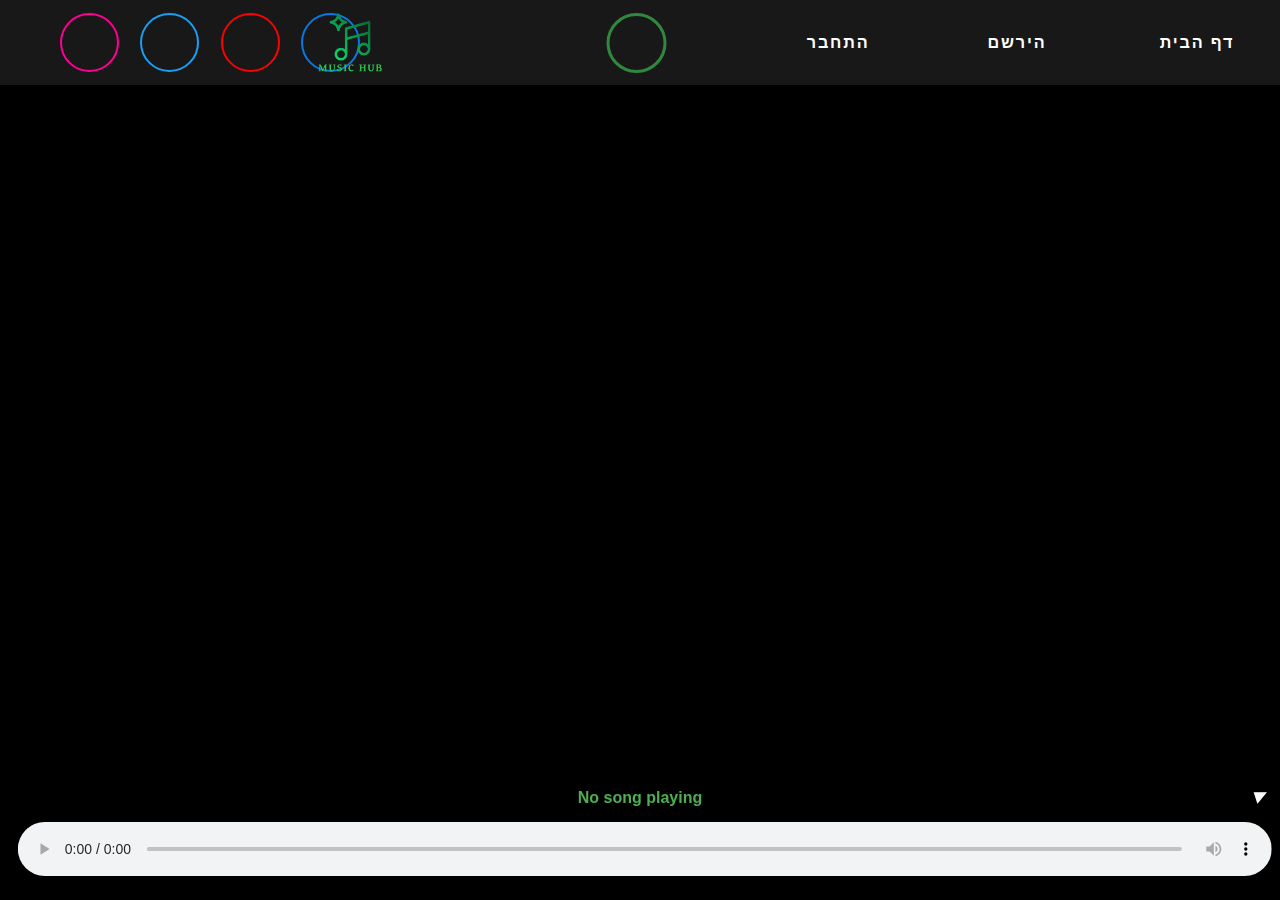
==== master.html @ 0d077c25 "Initial commit" ====
<!DOCTYPE html>
<html lang="en">
<head>
    <meta charset="UTF-8">
    <meta name="viewport" content="width=device-width, initial-scale=1.0">
    <title>Music Hub</title>
    <link rel="stylesheet" href="style.css">
    <script src="master.js" defer></script>
    <script src="player.js" defer></script>
    <script src="script.js" defer></script>


</head>
<body>
    <!-- Header קבוע -->
    <header class="header">
        <div style="display: flex; margin-right: 1%;">
            <a style="text-decoration: none;" href="master.html?page=login">

                <button class="btn shrink-container2">
                    <svg width="180" height="60" viewBox="0 0 180 60" class="border">
                        <rect x="1" y="1" width="178" height="58" class="bg-line" />
                        <rect x="1" y="1" width="178" height="58" class="hl-line" />
                    </svg>
                    <span style="margin-left: 30%;">התחבר</span>
                </button>

            </a>    
            <a style="text-decoration: none;" href="master.html?page=register">

                <button class="btn shrink-container">
                <svg width="180" height="60" viewBox="0 0 180 60" class="border">
                    <rect x="1" y="1" width="178" height="58" class="bg-line" />
                    <rect x="1" y="1" width="178" height="58" class="hl-line" />
                </svg>
                <span>הירשם</span>

            </button>
            </a>
            <a style="text-decoration: none;" href="master.html?page=nextpage">

                <button class="btn shrink-container">
                    <svg width="180" height="60" viewBox="0 0 180 60" class="border">
                        <rect x="1" y="1" width="178" height="58" class="bg-line" />
                        <rect x="1" y="1" width="178" height="58" class="hl-line" />
                    </svg>
                    <span>דף הבית</span>
                </button>

            </a>
        </div>

        <div class="shrink-containerS">
            <div class="box">
                <form name="search" onsubmit="return false;">
                    <input id="search-bar" type="text" class="input" name="txt" onmouseout="this.value = ''; this.blur();" placeholder="Search for songs, playlists, or artists..." oninput="filterResults()">
                </form>
                <i class="fas fa-search"></i>
            </div>
            <!-- אזור התוצאות -->
            <div id="search-results" class="results-container"></div>
        </div>
        
        

        <div class="logo-wrapper">
            <a href="master.html?page=nextpage">
                <img src="img/system/logo.png" alt="Music Hub Logo" class="logo">
            </a>
        </div>
        
        
        <ul>
            <a style="text-decoration: none;" target="_blank"><li class="instagram"><i class="fa-brands fa-instagram icon1 icon"></i></li></a>
            <a style="text-decoration: none;" target="_blank"><li class="twitter"><i class="fa-brands fa-twitter icon2 icon"></i></li></a>
            <a style="text-decoration: none;" href="https://music.youtube.com/playlist?list=RDATgFX"target="_blank"><li class="youtube"><i class="fa-brands fa-youtube icon3 icon"></i></li></a>
            <a style="text-decoration: none;" target="_blank"><li class="facebook"><i class="fa-brands fa-facebook icon4 icon"></i></li></a>
        </ul>
    </header>

    <!-- תוכן דינמי -->
    <main id="dynamic-content">
        <!-- כאן נטען התוכן הדינמי -->
    </main>

    <!-- Music Player נגן מוזיקה -->
   <div id="music-player">
    <div id="song-title">No song playing</div>
    <button id="toggle-player">
        <i class="arrow"></i>
    </button>
    <audio id="audio-player" controls>
        <source id="audio-source" src="">
        Your browser does not support the audio element.
    </audio>
</div>

</body>
</html>
---- style.css ----
a{
    text-decoration: none;
}
/* איפוס סגנונות */
body, html {
    margin: 0;
    padding: 0;
    overflow-y: auto; /* מאפשר גלילה אנכית */
    font-family: 'Arial', sans-serif;
    background: black;
    color: white;
}

/* מיקום הלוגו */
.logo-wrapper {
    position: absolute; /* הלוגו ממוקם באופן מוחלט ביחס ל-header */
    top: 50%; /* ממורכז אנכית בתוך ה-header */
    left: 33%; /* ממורכז אופקית */
    transform: translate(-50%, -50%); /* מבטיח שהמרכוז מדויק */
    z-index: 1000; /* הלוגו יישאר בשכבה עליונה מעל כל האלמנטים */
    pointer-events: auto; /* מאפשר לחיצה על הלוגו */
}


#search-results {
    position: absolute; /* Position relative to the parent container */
    top: 100%; /* Place below the search bar */
    left: 39%;
    background-color: #6be369; /* Background for contrast */
    border: 1px solid #ccc;
    max-height: 200px; /* Set a limit for scrolling */
    overflow-y: auto; /* Enable scrolling for long lists */
    z-index: 1000;
    display: none; /* Initially hidden */
    width: 60%;
    text-align: center;
    color: #000;
    font-size: large;
    font-weight: bold;
}

.result-item {
    padding: 10px;
    cursor: pointer;
}

.result-item:hover {
    background-color: #357532; /* Highlight on hover */
}



.logo {
    max-width: 29%; /* גודל הלוגו */
    height: auto; /* שמירה על פרופורציות */
    display: block; /* מבטיח שהלוגו מוצג נכון */
}


.bodyL_R{
    position: fixed !important; /* מקבע את ה-header למיקום קבוע במסך, לא ניתן לדריסה */
    top: 0 !important; /* מצמיד לחלק העליון */
    right: 0 !important; /* מצמיד לצד ימין */
    width: 100% !important; /* מאפשר ל-header לכסות את כל רוחב המסך */
    height: 10%;
    display: flex !important;
    justify-content: space-between !important; /* ממקם את התוכן לצד ימין */
    align-items: center !important;
    background-color: #181818 !important; /* צבע רקע */
    padding: 20px !important;
    z-index: 1000 !important; /* מבטיח שה-header יהיה מעל כל האלמנטים */
}


/* וידאו עם אפקט Fade-In */
.background-video {
    position: fixed;
    top: 0;
    left: 0;
    width: 100%;
    height: 100%;
    object-fit: cover;
    opacity: 0; /* מוסתר בהתחלה */
    z-index: -1;
    animation: fadeIn 2s ease-in-out forwards;
    animation-delay: 2s; /* הווידאו מתחיל רק אחרי שהטקסט מתחיל לנוע */
}

/* אנימציית Fade-In לווידאו */
@keyframes fadeIn {
    from {
        opacity: 0;
    }
    to {
        opacity: 1;
    }
}

/* שכבת טקסט */
.overlay {
    position: fixed;
    top: 50%;
    left: 50%;
    transform: translate(-50%, -50%);
    text-align: center;
    z-index: 1;
}

/* טקסט מופיע במרכז בגודל גדול */
.intro-text {
    font-size: 9.5vh; /* גודל שמתאים לרוב המסכים */
    font-weight: bold;
    color: rgb(255, 255, 255);
    text-transform: uppercase;
    opacity: 0;
    animation: fadeInText 1.2s ease-in-out forwards, moveToPosition 2s ease-in-out forwards, glowEffect 2s ease-in-out infinite;
    animation-delay: 0.5s; /* מופיע אחרי 0.5 שנייה */
    position: relative;
}

/* התאמת עיכוב לכל מילה */
.word-1 { animation-delay: 0.5s; }
.word-2 { animation-delay: 1s; }
.word-3 { animation-delay: 1.5s; }
.word-4 { animation-delay: 2s; }

/* אפקט נצנוץ/בהירות */
@keyframes glowEffect {
    0%, 100% {
        text-shadow: 0 0 10px rgba(255, 255, 255, 0.8),
                     0 0 20px rgba(255, 255, 255, 0.6),
                     0 0 30px rgba(255, 255, 255, 0.4);
    }
    50% {
        text-shadow: 0 0 5px rgba(255, 255, 255, 0.5),
                     0 0 15px rgba(255, 255, 255, 0.3),
                     0 0 25px rgba(255, 255, 255, 0.2);
    }
}

/* אנימציה נוספת: תנועה עדינה (נשימה) */
@keyframes moveToPosition {
    0% {
        transform: translate(-50%, -50%) translateY(-9px); /* תנועה קלה מעלה */
    }
    50% {
        transform: translate(-50%, -50%) translateY(9px); /* תנועה קלה מטה */
    }
    100% {
        transform: translate(-50%, -50%) translateY(-9px); /* חזרה למעלה */
    }
}

/* אנימציית Fade-In */
@keyframes fadeInText {
    from {
        opacity: 0;
        transform: scale(1.5); /* התחלה עם גודל מוגדל */
    }
    to {
        opacity: 1;
        transform: scale(1); /* חזרה לגודל המקורי */
    }
}
/* מיקום הכפתור */
.music-toggle {
    position: fixed;
    top: 20px;
    right: 20px;
    width: 50px;
    height: 50px;
    margin-right: 10%;
    cursor: pointer;
    z-index: 2; /* מעל כל התוכן */
    transition: transform 0.3s ease;
}

/* עיצוב התמונה */
.music-toggle img {
    width: 100%;
    height: 100%;
    object-fit: cover;
    border-radius: 50%; /* הופך את התמונה לעיגול */
    transition: transform 0.3s ease;
}

/* אפקט קו אלכסוני אדום */
.music-toggle.music-off::after {
    content: "";
    position: absolute;
    top: 0;
    left: 0;
    width: 0%;
    height: 2px;
    background-color: red;
    transform: rotate(-45deg) translate(-50%, -50%);
    transform-origin: center;
    animation: drawLine 0.5s forwards ease-in-out; /* אנימציה של הקו */
}

/* אנימציית הקו האדום */
@keyframes drawLine {
    from {
        width: 0%;
    }
    to {
        width: 140%;
    }
}

/* כיבוי מוזיקה */
.music-toggle.music-off img {
    opacity: 0.6; /* מפחית את שקיפות התמונה */
}

/* סגנון לכפתור 'Let's Start' */
.lets-start-btn {
    margin-top: 20px;
    padding: 15px 30px;
    font-size: 1.5rem;
    font-weight: bold;
    color: #fff;
    background-color: #ff5722; /* צבע רקע כתום */
    border: none;
    border-radius: 50px;
    cursor: pointer;
    transition: all 0.3s ease;
    z-index: 2;
    opacity: 0;
    animation: fadeInText 1.2s ease-in-out forwards, moveToPosition 2s ease-in-out forwards, glowEffect 2s ease-in-out infinite;
    animation-delay: 0.5s; /* מופיע אחרי 0.5 שנייה */
    position: relative;
}

.lets-start-btn:hover {
    background-color: #e64a19; /* גוון כהה יותר ב-hover */
    transform: scale(1.1); /* הגדלה קטנה */
    box-shadow: 0 0 15px rgba(255, 87, 34, 0.6);
}
/* אפקט Fade-Out לכל הגוף */
body.fade-out {
    animation: fadeOut 1.5s ease-in-out forwards;
}

@keyframes fadeOut {
    from {
        opacity: 1;
    }
    to {
        opacity: 0;
    }
}



/* עיצוב הכפתור */
.btn {
    position: relative;
    display: inline-block;
    width: 180px;
    height: 60px;
    background: transparent;
    border: none;
    cursor: pointer;
    outline: none;
    overflow: hidden; /* מוודא שהאנימציה לא תחרוג מהכפתור */
}

/* עיצוב ה-SVG */
.btn svg {
    position: absolute;
    top: 0;
    left: 0;
    width: 100%;
    height: 100%;
    fill: none;
    stroke: #4CAF50;
    stroke-width: 2;
}

/* הקו הבסיסי */
.btn .bg-line {
    stroke-dasharray: 480;
    stroke-dashoffset: 480;
    transition: stroke-dashoffset 1s ease-in-out;
}

/* הקו בהובר */
.btn:hover .bg-line {
    stroke-dashoffset: 0;
}

/* קו נוסף לאפקט */
.btn .hl-line {
    stroke-dasharray: 480;
    stroke-dashoffset: -480;
    transition: stroke-dashoffset 1s ease-in-out;
}

.btn:hover .hl-line {
    stroke-dashoffset: 0;
}

/* עיצוב הטקסט */
.btn span {
    position: relative;
    z-index: 1;
    font-size: 18px;
    color: #fff;
    text-transform: uppercase;
    letter-spacing: 2px;
    font-weight: bold;
    transition: color 0.3s ease;
}

.btn:hover span {
    color: #4CAF50;
}




















/* נגן מוזיקה */
#music-player {
    position: fixed;
    bottom: 0;
    left: 50%;
    transform: translateX(-50%);
    background-color: #000;
    color: #fff;
    padding: 15px;
    border-radius: 20px 20px 0 0;
    box-shadow: 0px 4px 10px rgba(0, 0, 0, 0.5);
    width: 98%;
    text-align: center;
    z-index: 1000;
    overflow: hidden; /* מסתיר תוכן במצב ממוזער */
    max-height: 200px; /* גובה מקסימלי במצב פתוח */
    transition: max-height 1s ease, padding 1.2s ease; /* אנימציה חלקה */
}

/* במצב ממוזער */
#music-player.collapsed {
    max-height: 2%; /* גובה במצב ממוזער */
}

/* כפתור החץ */
#toggle-player {
    position: absolute;
    top: 10px;
    right: 10px;
    background: transparent;
    border: none;
    cursor: pointer;
    color: #fff;
    font-size: 1.5rem;
    transform: rotate(0deg); /* כיוון החץ */
    transition: transform 0.5s ease; /* סיבוב החץ */
}

/* חץ מסתובב */
#music-player.collapsed #toggle-player {
    transform: rotate(180deg); /* סיבוב חץ במצב ממוזער */
}

/* עיצוב החץ */
#toggle-player .arrow::before {
    content: "⯆"; /* חץ למטה */
}




/* כותרת השיר */
#song-title {
    font-size: 1rem; /* גודל טקסט מותאם */
    font-weight: bold;
    color: #4CAF50; /* ירוק בהיר */
    margin-bottom: 10px;
}

/* הנגן */
#audio-player {
    width: 100%; /* מותאם לרוחב הנגן */
    border-radius: 10px; /* קצוות מעוגלים */
    background-color: black; /* צבע רקע כהה לכפתורים */
    color: white; /* טקסט לבן */
    padding: 5px;
    outline: none;
}

/* מרווח לתוכן העמוד */
body {
    padding-bottom: 9%; /* מוסיף רווח כדי למנוע מהנגן להסתיר את התוכן */
}

/* מדיה קוויריז למסכים קטנים */
@media (max-width: 768px) {
    #music-player {
        width: 90%; /* הנגן יתפוס יותר רוחב במסכים קטנים */
        max-width: 280px; /* גבול לגודל הנגן */
    }

    #song-title {
        font-size: 0.9rem; /* טקסט קטן יותר למסכים קטנים */
    }

    body {
        padding-bottom: 100px; /* רווח גדול יותר למסכים קטנים */
    }
}


















@import url("https://fonts.googleapis.com/css2?family=Quicksand:wght@300&display=swap");
.logbody * {
    margin: 0;
    padding: 0;
    box-sizing: border-box;
    font-family: "Quicksand", sans-serif;
  }
  
.logbody {
  display: flex;
  justify-content: center;
  align-items: center;
  min-height: 100vh;
  background: #111;
  width: 100%;
  overflow: hidden;
}
.ring {
  position: relative;
  width: 500px;
  height: 500px;
  display: flex;
  justify-content: center;
  align-items: center;
}
.ring i {
  position: absolute;
  inset: 0;
  border: 2px solid #fff;
  transition: 0.5s;
}
.ring i:nth-child(1) {
  border-radius: 38% 62% 63% 37% / 41% 44% 56% 59%;
  animation: animate 6s linear infinite;
}
.ring i:nth-child(2) {
  border-radius: 41% 44% 56% 59%/38% 62% 63% 37%;
  animation: animate 4s linear infinite;
}
.ring i:nth-child(3) {
  border-radius: 41% 44% 56% 59%/38% 62% 63% 37%;
  animation: animate2 10s linear infinite;
}
.ring:hover i {
  border: 6px solid var(--clr);
  filter: drop-shadow(0 0 20px var(--clr));
}
@keyframes animate {
  0% {
    transform: rotate(0deg);
  }
  100% {
    transform: rotate(360deg);
  }
}
@keyframes animate2 {
  0% {
    transform: rotate(360deg);
  }
  100% {
    transform: rotate(0deg);
  }
}
.login {
  position: absolute;
  width: 300px;
  height: 100%;
  display: flex;
  justify-content: center;
  align-items: center;
  flex-direction: column;
  gap: 20px;
}
.login h2 {
  font-size: 2em;
  color: #fff;
}
.login .inputBx {
  position: relative;
  width: 100%;
}
.login .inputBx input {
  position: relative;
  width: 100%;
  padding: 12px 20px;
  background: transparent;
  border: 2px solid #fff;
  border-radius: 40px;
  font-size: 1.2em;
  color: #fff;
  box-shadow: none;
  outline: none;
}
.login .inputBx input[type="submit"] {
  width: 100%;
  background: #0078ff;
  background: linear-gradient(45deg, #ff357a, #fff172);
  border: none;
  cursor: pointer;
}
.login .inputBx input::placeholder {
  color: rgba(255, 255, 255, 0.75);
}
.login .links {
  position: relative;
  width: 100%;
  display: flex;
  align-items: center;
  justify-content: space-between;
  padding: 0 20px;
}
.login .links a {
  color: #fff;
  text-decoration: none;
}
.password-container {
    position: relative;
    width: 100%;
    display: flex;
    align-items: center;
}
.inputBx {
    position: relative;
    display: flex;
    align-items: center;
}

.inputBx input {
    padding-right: 40px;
}

.toggle-button {
    position: absolute;
    right: 10px;
    background: none;
    border: none;
    cursor: pointer;
    font-size: 18px; /* להתאמה לגודל */
    outline: none; /* להורדת הגבול */
    cursor: pointer;
}







.button-container {
    position: relative;
    display: inline-block;
}
.hidden-link {
    position: absolute;
    top: 0;
    left: 0;
    width: 100%;
    height: 100%;
    z-index: 1; /* הקישור יהיה לפני הכפתור */
    background: transparent; /* שקוף */
    border: none;
    cursor: pointer;
}

.button-container input[type="submit"] {
    position: relative;
    z-index: 2; /* הכפתור מעל הקישור */
    padding: 10px 20px;
    font-size: 1rem;
    font-weight: bold;
    color: #fff;
    background-color: #0078ff;
    border: none;
    border-radius: 5px;
    cursor: pointer;
    transition: background-color 0.3s;
}

.button-container input[type="submit"]:hover {
    background-color: #0056d2; /* שינוי צבע בהובר */
}






























ul{
    width: 300px;
    display: flex;
    justify-content: space-between;
}

li{
    list-style: none;
    display: inline-block;
    font-size: 23px;
    border-radius: 50%;
    height: 55px;
    width: 55px;
    display: flex;
    justify-content: center;
    align-items: center;
    cursor: pointer;
}

.instagram{
    border: 2px solid #ff0095;
    color: #c72b7e;
}

.twitter{
    border: 2px solid #1c9ff1;
    color: #1c9ff1;
}

.youtube{
    border: 2px solid #ff0000;
    color: #ff0000;
}

.facebook{
    border: 2px solid #0679e6;
    color: #0679e6;
}


/* #####################  Hover EFFECTS ############################# */

.icon{
    transition: 0.6s;
}

li:hover .icon1{
    transform: rotateY(360deg);
    text-shadow: 0px 0px 1px #ff0095;
}

li:hover .icon2{
    transform: rotateY(360deg);
    text-shadow: 0px 0px 1px #1c9ff1;
}

li:hover .icon3{
    transform: rotateY(360deg);
    text-shadow: 0px 0px 1px #ff0000;
}

li:hover .icon4{
    transform: rotateY(360deg);
    text-shadow: 0px 0px 1px #0679e6;
}

li{
    transition: 0.4s;
    transition-delay: 0.2s;
}

.instagram:hover{
    box-shadow: 0px 0px 7px #ff0095 inset,
                0px 0px 7px #ff0095;
}

.twitter:hover{
    box-shadow: 0px 0px 7px #1c9ff1 inset,
                0px 0px 7px #1c9ff1;
}

.youtube:hover{
    box-shadow: 0px 0px 7px #ff0000 inset,
                0px 0px 7px #ff0000;
}

.facebook:hover{
    box-shadow: 0px 0px 7px #0679e6 inset,
                0px 0px 7px #0679e6;
}





































.header {
    position: fixed !important; /* מקבע את ה-header למיקום קבוע במסך, לא ניתן לדריסה */
    top: 0 !important; /* מצמיד לחלק העליון */
    width: 100% !important; /* מאפשר ל-header לכסות את כל רוחב המסך */
    height: 5%;
    display: flex !important;
    justify-content: space-between !important; /* ממקם את התוכן לצד ימין */
    align-items: center !important;
    background-color: #181818 !important; /* צבע רקע */
    padding: 20px !important;
    z-index: 1000 !important; /* מבטיח שה-header יהיה מעל כל האלמנטים */
    flex-direction: row-reverse;
}
/* שינוי לעמודי האמנים */
.artist-page .header {
    transform: translateX(2.5%); /* הניו-בר זז שמאלה */
}




/* עיצוב אמנים פופולריים */
.popular-artists {
    text-align: center;
    color: white;
    margin-top: 30px;
}

.artists-grid {
    display: flex;
    justify-content: center;
    gap: 40px;
    flex-wrap: wrap;
    margin-top: 20px;
}

.artist img {
    width: 150px;
    height: 150px;
    border-radius: 50%;
    object-fit: cover;
    transition: transform 0.3s ease, box-shadow 0.3s ease;
}

.artist img:hover {
    transform: scale(1.1);
    box-shadow: 0 0 15px rgba(255, 255, 255, 0.6);
}

.artist p {
    margin-top: 10px;
    color: #b3b3b3;
    font-size: 1.1rem;
}

/* עיצוב פלייליסטים מוצעים */
.suggested-playlists {
    text-align: center;
    color: white;
    margin-top: 50px;
    display: flex;
    justify-content: center;
    align-items: center;
    gap: 2%;
}

.playlists-grid {
    display: flex;
    justify-content: center;
    gap: 40px;
    flex-wrap: wrap;
    margin-top: 20px;
}

.playlist img {
    width: 200px;
    height: 200px;
    border-radius: 10px;
    object-fit: cover;
    transition: transform 0.3s ease, box-shadow 0.3s ease;
}

.playlist img:hover {
    transform: scale(1.1);
    box-shadow: 0 0 15px rgba(255, 255, 255, 0.6);
}

.playlist p {
    margin-top: 10px;
    color: #b3b3b3;
    font-size: 1.1rem;
}









.shrink-container {
    transform: scale(0.9); /* מקטין את כל התוכן ל-70% מגודלו המקורי */
    transform-origin: center center; /* ממרכז את ההקטנה */
    display: inline-block; /* שומר על מבנה המיכל */
}
.shrink-containerS {
    transform: scale(0.75); /* מקטין את כל התוכן ל-70% מגודלו המקורי */
    transform-origin: center center; /* ממרכז את ההקטנה */
    display: inline-block; /* שומר על מבנה המיכל */
}
.shrink-container2 {
    display: flex;
    justify-content: flex-start; /* ממקם את ה-Search Bar בצד שמאל */
    align-items: center;
    transform: scale(0.9);
    transform-origin: center center;
}

.box {
    margin-left: 220px;
}


.input {
    padding: 10px;
    width: 80px;
    height: 80px;
    background: none;
    border: 4px solid #30883e;
    border-radius: 50px;
    box-sizing: border-box;
    font-family: Comic Sans MS;
    font-size: 26px;
    color: #30883e;
    outline: none;
    transition: width 0.5s, border-radius 0.5s, background 0.5s; /* זמן שינוי */
}

/* אנימציה בזמן ריחוף */
.box:hover input {
    width: 350px;
    background: #3b3640;
    border-radius: 10px;
}

/* עיצוב placeholder */
.input::placeholder {
    color: rgba(48, 136, 62, 0.5); /* צבע דהוי */
    font-style: italic;
    font-size: 24px;
    opacity: 0; /* מוסתר בהתחלה */
    transition: opacity 0.5s; /* שינוי שקיפות */
}

/* בזמן ריחוף - placeholder יופיע בפייד */
.box:hover .input::placeholder {
    opacity: 1;
}

/* עיצוב האייקון */
.box i {
    position: absolute;
    top: 50%;
    right: 15px;
    transform: translate(-50%, -50%);
    font-size: 26px;
    color: #30883e;
    transition: opacity 0.2s; /* מעבר */
}

.box:hover i {
    opacity: 0;
    z-index: -1;
}





/* עיצוב שדה סיסמה */
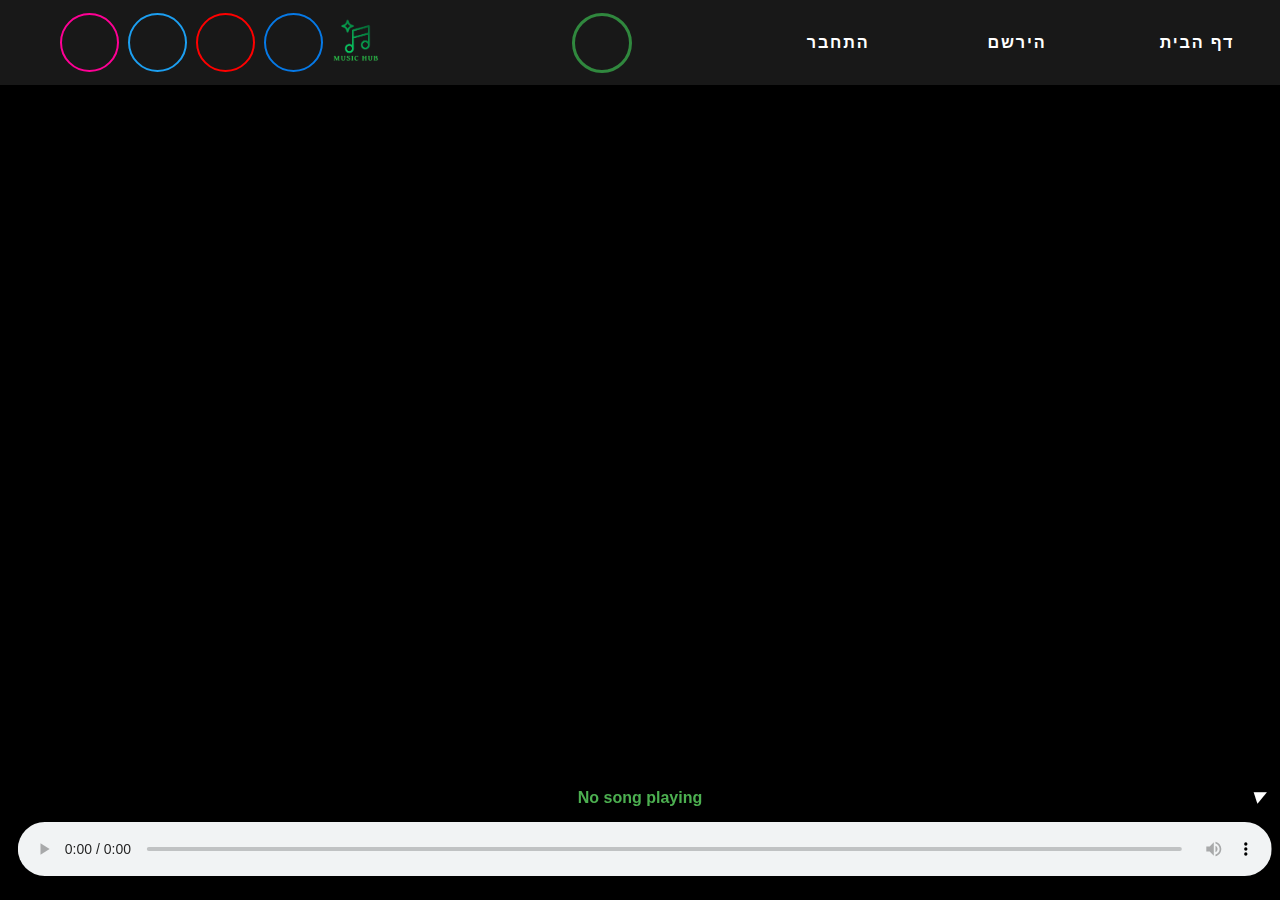
==== commit 11fc05ce: "Updated content for the website" ====
--- a/master.html
+++ b/master.html
@@ -50,10 +50,11 @@
             </a>
         </div>
 
-        <div class="shrink-containerS">
+        <div style="margin-left: 6%;" class="shrink-containerS">
             <div class="box">
                 <form name="search" onsubmit="return false;">
-                    <input id="search-bar" type="text" class="input" name="txt" onmouseout="this.value = ''; this.blur();" placeholder="Search for songs, playlists, or artists..." oninput="filterResults()">
+                    <input id="search-bar" type="text" class="input" name="txt"  placeholder="Search for songs, playlists, or artists..." oninput="filterResults()" spellcheck="false"     autocomplete="off"
+                    >
                 </form>
                 <i class="fas fa-search"></i>
             </div>
@@ -63,11 +64,7 @@
         
         
 
-        <div class="logo-wrapper">
-            <a href="master.html?page=nextpage">
-                <img src="img/system/logo.png" alt="Music Hub Logo" class="logo">
-            </a>
-        </div>
+  
         
         
         <ul>
@@ -75,6 +72,7 @@
             <a style="text-decoration: none;" target="_blank"><li class="twitter"><i class="fa-brands fa-twitter icon2 icon"></i></li></a>
             <a style="text-decoration: none;" href="https://music.youtube.com/playlist?list=RDATgFX"target="_blank"><li class="youtube"><i class="fa-brands fa-youtube icon3 icon"></i></li></a>
             <a style="text-decoration: none;" target="_blank"><li class="facebook"><i class="fa-brands fa-facebook icon4 icon"></i></li></a>
+            <a class="logo-wrapper" href="master.html?page=nextpage"><il></il><i ><img src="img/system/logo.png" alt="Music Hub Logo" class="logo"></i></li></a>
         </ul>
     </header>
 
--- a/style.css
+++ b/style.css
@@ -11,50 +11,24 @@
     color: white;
 }
 
-/* מיקום הלוגו */
+
 .logo-wrapper {
-    position: absolute; /* הלוגו ממוקם באופן מוחלט ביחס ל-header */
-    top: 50%; /* ממורכז אנכית בתוך ה-header */
-    left: 33%; /* ממורכז אופקית */
-    transform: translate(-50%, -50%); /* מבטיח שהמרכוז מדויק */
-    z-index: 1000; /* הלוגו יישאר בשכבה עליונה מעל כל האלמנטים */
-    pointer-events: auto; /* מאפשר לחיצה על הלוגו */
-}
-
-
-#search-results {
-    position: absolute; /* Position relative to the parent container */
-    top: 100%; /* Place below the search bar */
-    left: 39%;
-    background-color: #6be369; /* Background for contrast */
-    border: 1px solid #ccc;
-    max-height: 200px; /* Set a limit for scrolling */
-    overflow-y: auto; /* Enable scrolling for long lists */
-    z-index: 1000;
-    display: none; /* Initially hidden */
-    width: 60%;
-    text-align: center;
-    color: #000;
-    font-size: large;
-    font-weight: bold;
-}
-
-.result-item {
-    padding: 10px;
-    cursor: pointer;
-}
-
-.result-item:hover {
-    background-color: #357532; /* Highlight on hover */
-}
-
-
+    display: flex; /* מוודא שהמיכל מתאים את גודלו לתוכן */
+    justify-content: center;
+    align-items: center;
+    max-width: 15%;
+}
 
 .logo {
-    max-width: 29%; /* גודל הלוגו */
-    height: auto; /* שמירה על פרופורציות */
-    display: block; /* מבטיח שהלוגו מוצג נכון */
-}
+    width:100%; /* אחוזים מתאימים לגודל המסך */
+    height: 100%; /* שמירה על יחס פרופורציות */
+    max-width: 150px; /* גבול עליון */
+}
+
+
+
+
+
 
 
 .bodyL_R{
@@ -655,9 +629,10 @@
 
 
 ul{
-    width: 300px;
+    width: 25%;
     display: flex;
     justify-content: space-between;
+    flex-direction: row;
 }
 
 li{
@@ -787,7 +762,7 @@
     width: 100% !important; /* מאפשר ל-header לכסות את כל רוחב המסך */
     height: 5%;
     display: flex !important;
-    justify-content: space-between !important; /* ממקם את התוכן לצד ימין */
+    justify-content:space-between !important; /* ממקם את התוכן לצד ימין */
     align-items: center !important;
     background-color: #181818 !important; /* צבע רקע */
     padding: 20px !important;
@@ -900,9 +875,7 @@
     transform-origin: center center;
 }
 
-.box {
-    margin-left: 220px;
-}
+
 
 
 .input {
@@ -920,25 +893,39 @@
     transition: width 0.5s, border-radius 0.5s, background 0.5s; /* זמן שינוי */
 }
 
-/* אנימציה בזמן ריחוף */
-.box:hover input {
+
+
+/* תיבת חיפוש במצב hover או פעילה */
+.box.hover-active .input {
     width: 350px;
     background: #3b3640;
     border-radius: 10px;
 }
 
-/* עיצוב placeholder */
+/* עיצוב מצב ללא hover */
+.box.no-hover .input {
+    color: transparent;
+    
+}
+
+
+/* עיצוב placeholder כברירת מחדל - מוסתר */
 .input::placeholder {
-    color: rgba(48, 136, 62, 0.5); /* צבע דהוי */
-    font-style: italic;
-    font-size: 24px;
-    opacity: 0; /* מוסתר בהתחלה */
-    transition: opacity 0.5s; /* שינוי שקיפות */
-}
+    color: rgba(48, 136, 62, 0); /* שקוף לחלוטין */
+    transition: color 0.3s ease; /* מעבר חלק */
+    font-size: 70%;
+}
+
+/* הצגת placeholder במצב hover */
+.box:hover .input::placeholder,
+.box.hover-active .input::placeholder {
+    color: rgba(48, 136, 62, 0.8); /* צבע גלוי */
+}
+
 
 /* בזמן ריחוף - placeholder יופיע בפייד */
-.box:hover .input::placeholder {
-    opacity: 1;
+.box.hover-active #search-results {
+    display: block;
 }
 
 /* עיצוב האייקון */
@@ -960,5 +947,36 @@
 
 
 
+#search-results {
+    position: absolute; /* Position relative to the parent container */
+    top: 100%; /* Place below the search bar */
+    background-color: #6be369; /* Background for contrast */
+    max-height: 200px; /* Set a limit for scrolling */
+    overflow-y: auto; /* Enable scrolling for long lists */
+    z-index: 1000;
+    display: none; /* Initially hidden */
+    width: 100%;
+    text-align: center;
+    color: #000;
+    font-size: large;
+    font-weight: bold;
+}
+
+.result-item {
+    padding: 10px;
+    cursor: pointer;
+    border: 1px solid rgb(19, 90, 19);
+
+}
+
+.result-item:hover {
+    background-color: #357532; /* Highlight on hover */
+}
+.result-link {
+    display: block; /* משנה את האלמנט ל-block כדי שימלא את האב */
+    width: 100%; /* רוחב מלא */
+    height: 100%; /* גובה מלא */
+}
+
 
 /* עיצוב שדה סיסמה */
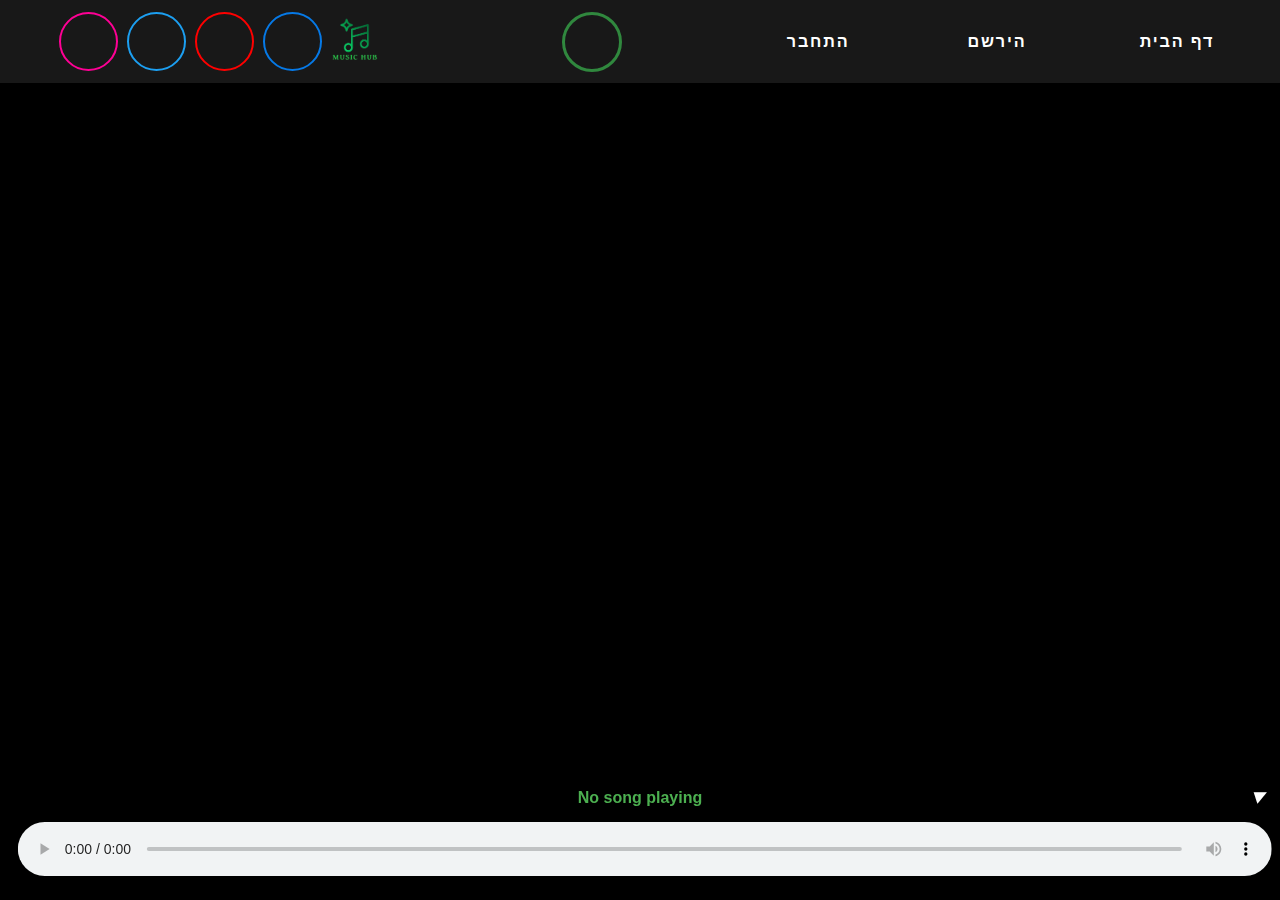
==== commit 20c2d4d8: "Updated content for the website" ====
--- a/master.html
+++ b/master.html
@@ -14,7 +14,7 @@
 <body>
     <!-- Header קבוע -->
     <header class="header">
-        <div style="display: flex; margin-right: 1%;">
+        <div style="display: flex; margin-right: 2.5%;">
             <a style="text-decoration: none;" href="master.html?page=login">
 
                 <button class="btn shrink-container2">
@@ -50,7 +50,7 @@
             </a>
         </div>
 
-        <div style="margin-left: 6%;" class="shrink-containerS">
+        <div class="shrink-containerS">
             <div class="box">
                 <form name="search" onsubmit="return false;">
                     <input id="search-bar" type="text" class="input" name="txt"  placeholder="Search for songs, playlists, or artists..." oninput="filterResults()" spellcheck="false"     autocomplete="off"
@@ -67,7 +67,7 @@
   
         
         
-        <ul>
+        <ul style="margin-right: 6%">
             <a style="text-decoration: none;" target="_blank"><li class="instagram"><i class="fa-brands fa-instagram icon1 icon"></i></li></a>
             <a style="text-decoration: none;" target="_blank"><li class="twitter"><i class="fa-brands fa-twitter icon2 icon"></i></li></a>
             <a style="text-decoration: none;" href="https://music.youtube.com/playlist?list=RDATgFX"target="_blank"><li class="youtube"><i class="fa-brands fa-youtube icon3 icon"></i></li></a>
--- a/style.css
+++ b/style.css
@@ -22,7 +22,7 @@
 .logo {
     width:100%; /* אחוזים מתאימים לגודל המסך */
     height: 100%; /* שמירה על יחס פרופורציות */
-    max-width: 150px; /* גבול עליון */
+    max-width: 70px; /* גבול עליון */
 }
 
 
@@ -759,13 +759,13 @@
 .header {
     position: fixed !important; /* מקבע את ה-header למיקום קבוע במסך, לא ניתן לדריסה */
     top: 0 !important; /* מצמיד לחלק העליון */
-    width: 100% !important; /* מאפשר ל-header לכסות את כל רוחב המסך */
+    width: 100vw !important; /* מאפשר ל-header לכסות את כל רוחב המסך */
     height: 5%;
     display: flex !important;
-    justify-content:space-between !important; /* ממקם את התוכן לצד ימין */
+    justify-content:space-between!important; /* ממקם את התוכן לצד ימין */
     align-items: center !important;
     background-color: #181818 !important; /* צבע רקע */
-    padding: 20px !important;
+    padding: 1.5% !important;
     z-index: 1000 !important; /* מבטיח שה-header יהיה מעל כל האלמנטים */
     flex-direction: row-reverse;
 }
@@ -781,20 +781,20 @@
 .popular-artists {
     text-align: center;
     color: white;
-    margin-top: 30px;
+    margin-top: 1%;
 }
 
 .artists-grid {
     display: flex;
     justify-content: center;
-    gap: 40px;
+    gap: 2%;
     flex-wrap: wrap;
-    margin-top: 20px;
+    margin-top: 1%;
 }
 
 .artist img {
-    width: 150px;
-    height: 150px;
+    width: 100%;
+    height: 42vh;
     border-radius: 50%;
     object-fit: cover;
     transition: transform 0.3s ease, box-shadow 0.3s ease;
@@ -815,7 +815,7 @@
 .suggested-playlists {
     text-align: center;
     color: white;
-    margin-top: 50px;
+    margin-top: 2%;
     display: flex;
     justify-content: center;
     align-items: center;
@@ -825,14 +825,14 @@
 .playlists-grid {
     display: flex;
     justify-content: center;
-    gap: 40px;
+    gap: 2%;
     flex-wrap: wrap;
-    margin-top: 20px;
+    margin-top: 2%;
 }
 
 .playlist img {
-    width: 200px;
-    height: 200px;
+    width: 50vh;
+    height: 50vh;
     border-radius: 10px;
     object-fit: cover;
     transition: transform 0.3s ease, box-shadow 0.3s ease;
@@ -844,7 +844,7 @@
 }
 
 .playlist p {
-    margin-top: 10px;
+    margin-top: 2%;
     color: #b3b3b3;
     font-size: 1.1rem;
 }
@@ -879,7 +879,7 @@
 
 
 .input {
-    padding: 10px;
+    padding: 2%;
     width: 80px;
     height: 80px;
     background: none;
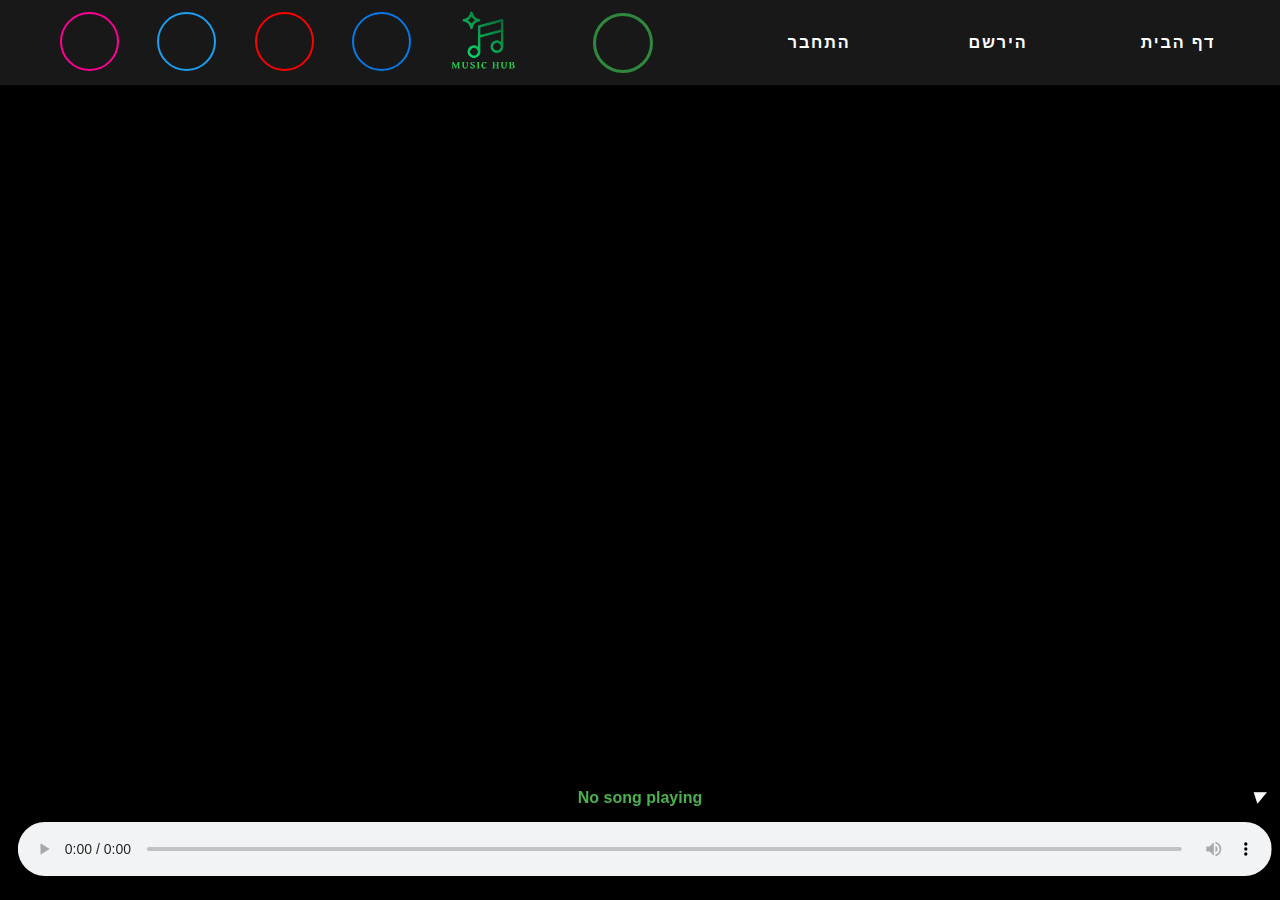
==== commit 3575ce81: "Updated content for the website" ====
--- a/master.html
+++ b/master.html
@@ -67,7 +67,7 @@
   
         
         
-        <ul style="margin-right: 6%">
+        <ul style="width: 458px;max-height: 61px;">
             <a style="text-decoration: none;" target="_blank"><li class="instagram"><i class="fa-brands fa-instagram icon1 icon"></i></li></a>
             <a style="text-decoration: none;" target="_blank"><li class="twitter"><i class="fa-brands fa-twitter icon2 icon"></i></li></a>
             <a style="text-decoration: none;" href="https://music.youtube.com/playlist?list=RDATgFX"target="_blank"><li class="youtube"><i class="fa-brands fa-youtube icon3 icon"></i></li></a>
--- a/style.css
+++ b/style.css
@@ -765,7 +765,7 @@
     justify-content:space-between!important; /* ממקם את התוכן לצד ימין */
     align-items: center !important;
     background-color: #181818 !important; /* צבע רקע */
-    padding: 1.5% !important;
+    padding: 20px !important;
     z-index: 1000 !important; /* מבטיח שה-header יהיה מעל כל האלמנטים */
     flex-direction: row-reverse;
 }
@@ -793,8 +793,8 @@
 }
 
 .artist img {
-    width: 100%;
-    height: 42vh;
+    width: 200px;
+    height: 200px;
     border-radius: 50%;
     object-fit: cover;
     transition: transform 0.3s ease, box-shadow 0.3s ease;
@@ -831,8 +831,8 @@
 }
 
 .playlist img {
-    width: 50vh;
-    height: 50vh;
+    width: 250px;
+    height: 250px;
     border-radius: 10px;
     object-fit: cover;
     transition: transform 0.3s ease, box-shadow 0.3s ease;
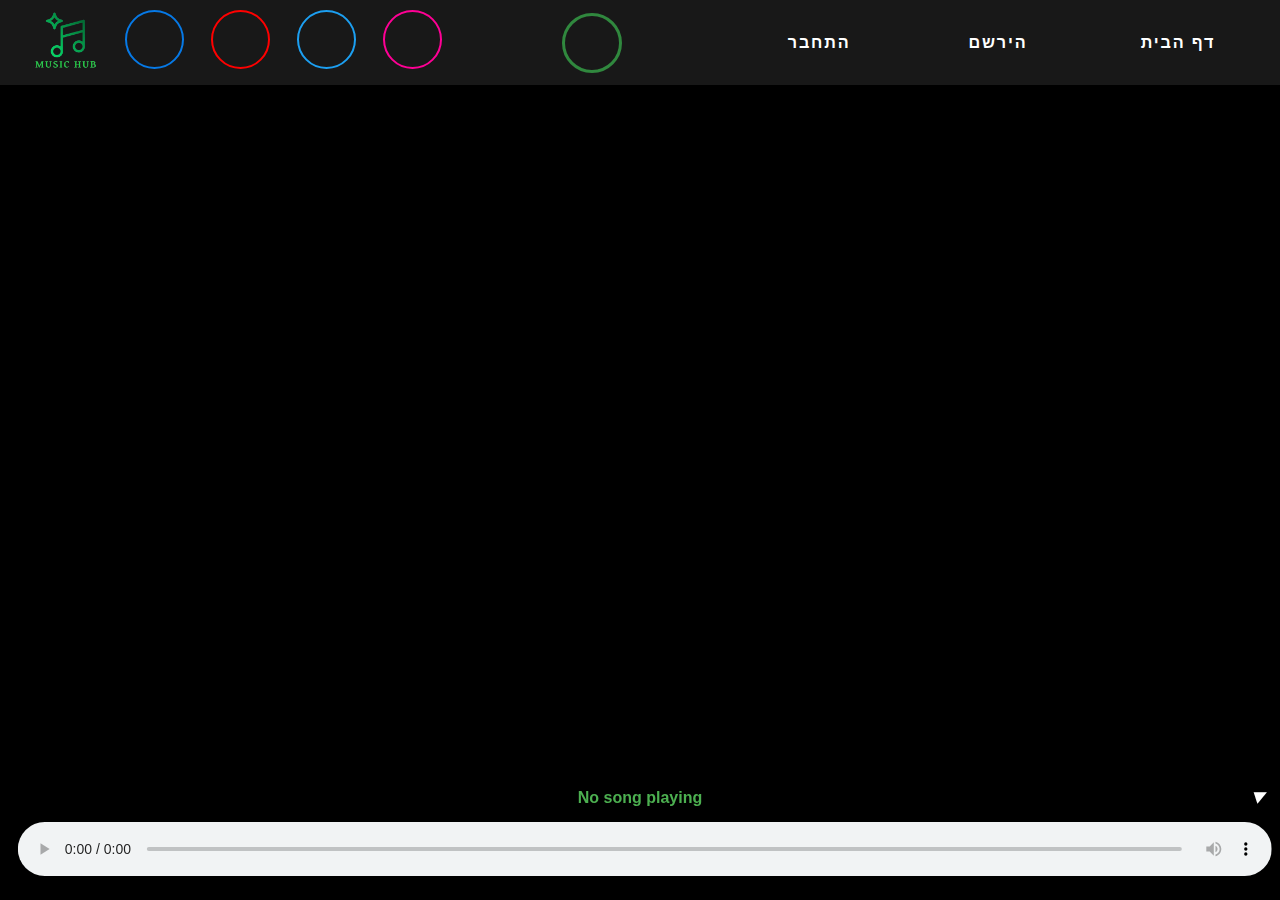
==== commit 111d2ac9: "Updated site" ====
--- a/master.html
+++ b/master.html
@@ -3,7 +3,7 @@
 <head>
     <meta charset="UTF-8">
     <meta name="viewport" content="width=device-width, initial-scale=1.0">
-    <title>Music Hub</title>
+    <title>The Music Hub</title>
     <link rel="stylesheet" href="style.css">
     <script src="master.js" defer></script>
     <script src="player.js" defer></script>
@@ -67,7 +67,7 @@
   
         
         
-        <ul style="width: 458px;max-height: 61px;">
+        <ul style="width: 34%;max-height: 267%;display: flex;flex-direction: row-reverse;padding-left: 0px;">
             <a style="text-decoration: none;" target="_blank"><li class="instagram"><i class="fa-brands fa-instagram icon1 icon"></i></li></a>
             <a style="text-decoration: none;" target="_blank"><li class="twitter"><i class="fa-brands fa-twitter icon2 icon"></i></li></a>
             <a style="text-decoration: none;" href="https://music.youtube.com/playlist?list=RDATgFX"target="_blank"><li class="youtube"><i class="fa-brands fa-youtube icon3 icon"></i></li></a>
--- a/style.css
+++ b/style.css
@@ -146,46 +146,47 @@
     margin-right: 10%;
     cursor: pointer;
     z-index: 2; /* מעל כל התוכן */
-    transition: transform 0.3s ease;
-}
-
-/* עיצוב התמונה */
+    transition: transform 1s ease;
+}
+
+
 .music-toggle img {
     width: 100%;
     height: 100%;
     object-fit: cover;
     border-radius: 50%; /* הופך את התמונה לעיגול */
-    transition: transform 0.3s ease;
-}
-
-/* אפקט קו אלכסוני אדום */
+    transition: opacity 0.5s ease; /* מעבר חלק לשקיפות */
+}
+
+/* כיבוי מוזיקה */
+.music-toggle.music-off img {
+    opacity: 0.6; /* מפחית את שקיפות התמונה */
+}
+
+/* איקס אדום */
 .music-toggle.music-off::after {
     content: "";
     position: absolute;
-    top: 0;
-    left: 0;
-    width: 0%;
+    top: 50%;
+    left: 50%;
+    width: 90%;
     height: 2px;
     background-color: red;
-    transform: rotate(-45deg) translate(-50%, -50%);
-    transform-origin: center;
-    animation: drawLine 0.5s forwards ease-in-out; /* אנימציה של הקו */
-}
-
-/* אנימציית הקו האדום */
-@keyframes drawLine {
-    from {
-        width: 0%;
-    }
-    to {
-        width: 140%;
-    }
-}
-
-/* כיבוי מוזיקה */
-.music-toggle.music-off img {
-    opacity: 0.6; /* מפחית את שקיפות התמונה */
-}
+    transform: translate(-50%, -50%) rotate(47deg); /* קו אלכסוני */
+}
+
+.music-toggle.music-off::before {
+    content: "";
+    position: absolute;
+    top: 50%;
+    left: 50%;
+    width: 90%;
+    height: 2px;
+    background-color: red;
+    transform: translate(-50%, -50%) rotate(-47deg); /* קו אלכסוני */
+}
+
+
 
 /* סגנון לכפתור 'Let's Start' */
 .lets-start-btn {
@@ -631,7 +632,7 @@
 ul{
     width: 25%;
     display: flex;
-    justify-content: space-between;
+    justify-content: space-around;
     flex-direction: row;
 }
 
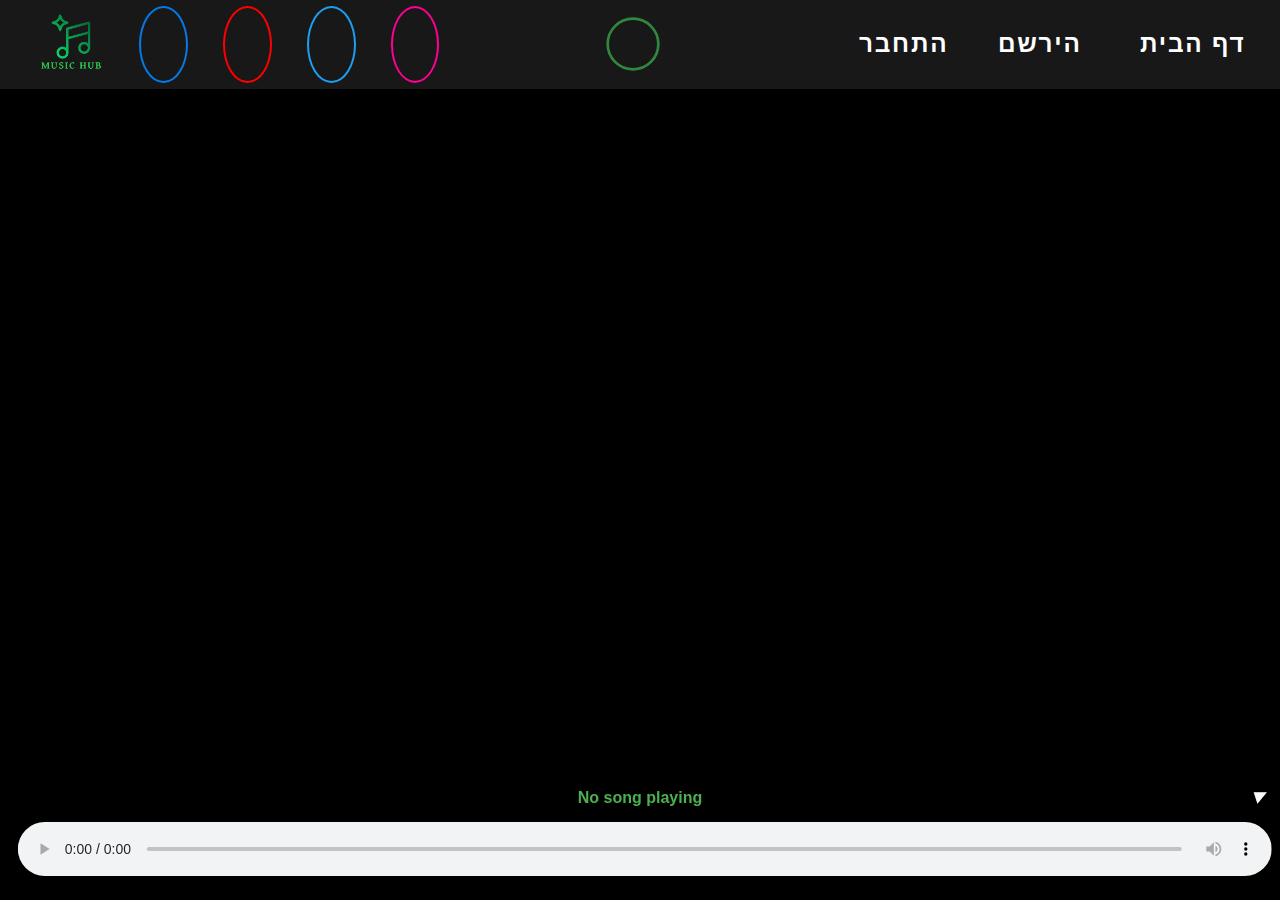
==== commit d200b182: "Initial commit" ====
--- a/master.html
+++ b/master.html
@@ -2,7 +2,7 @@
 <html lang="en">
 <head>
     <meta charset="UTF-8">
-    <meta name="viewport" content="width=device-width, initial-scale=1.0">
+    <meta name="viewport" content="width=device-width, initial- =1.0">
     <title>The Music Hub</title>
     <link rel="stylesheet" href="style.css">
     <script src="master.js" defer></script>
@@ -22,7 +22,7 @@
                         <rect x="1" y="1" width="178" height="58" class="bg-line" />
                         <rect x="1" y="1" width="178" height="58" class="hl-line" />
                     </svg>
-                    <span style="margin-left: 30%;">התחבר</span>
+                    <span style="margin-left: 3.2vw;">התחבר</span>
                 </button>
 
             </a>    
@@ -53,8 +53,7 @@
         <div class="shrink-containerS">
             <div class="box">
                 <form name="search" onsubmit="return false;">
-                    <input id="search-bar" type="text" class="input" name="txt"  placeholder="Search for songs, playlists, or artists..." oninput="filterResults()" spellcheck="false"     autocomplete="off"
-                    >
+                    <input id="search-bar" type="text" class="input" name="txt"  placeholder="Search for songs, playlists, or artists..." oninput="filterResults()" spellcheck="false" autocomplete="off">
                 </form>
                 <i class="fas fa-search"></i>
             </div>
@@ -68,10 +67,10 @@
         
         
         <ul style="width: 34%;max-height: 267%;display: flex;flex-direction: row-reverse;padding-left: 0px;">
-            <a style="text-decoration: none;" target="_blank"><li class="instagram"><i class="fa-brands fa-instagram icon1 icon"></i></li></a>
-            <a style="text-decoration: none;" target="_blank"><li class="twitter"><i class="fa-brands fa-twitter icon2 icon"></i></li></a>
-            <a style="text-decoration: none;" href="https://music.youtube.com/playlist?list=RDATgFX"target="_blank"><li class="youtube"><i class="fa-brands fa-youtube icon3 icon"></i></li></a>
-            <a style="text-decoration: none;" target="_blank"><li class="facebook"><i class="fa-brands fa-facebook icon4 icon"></i></li></a>
+            <a style="text-decoration: none;" target="_blank"><li class="instagram"><i   class="iconimg fa-brands fa-instagram icon1 icon"></i></li></a>
+            <a style="text-decoration: none;" target="_blank"><li class="twitter"><i   class="iconimg fa-brands fa-twitter icon2 icon"></i></li></a>
+            <a style="text-decoration: none;" href="https://music.youtube.com/playlist?list=RDATgFX"target="_blank"><li class="youtube"><i  class="iconimg fa-brands fa-youtube icon3 icon"></i></li></a>
+            <a style="text-decoration: none;" target="_blank"><li class="facebook"><i   class="iconimg fa-brands fa-facebook icon4 icon"></i></li></a>
             <a class="logo-wrapper" href="master.html?page=nextpage"><il></il><i ><img src="img/system/logo.png" alt="Music Hub Logo" class="logo"></i></li></a>
         </ul>
     </header>
--- a/style.css
+++ b/style.css
@@ -22,7 +22,6 @@
 .logo {
     width:100%; /* אחוזים מתאימים לגודל המסך */
     height: 100%; /* שמירה על יחס פרופורציות */
-    max-width: 70px; /* גבול עליון */
 }
 
 
@@ -228,12 +227,19 @@
 
 
 
+/* הגדרות בסיס ב-root */
+:root {
+    --btn-width: 12vw; /* רוחב הכפתור יחסית לרוחב המסך */
+    --btn-height: 10vh; /* גובה הכפתור יחסית לגובה המסך */
+    --font-size: 3vh; /* גודל הטקסט בתוך הכפתור */
+}
+
 /* עיצוב הכפתור */
 .btn {
     position: relative;
     display: inline-block;
-    width: 180px;
-    height: 60px;
+    width: var(--btn-width);
+    height: var(--btn-height);
     background: transparent;
     border: none;
     cursor: pointer;
@@ -280,7 +286,7 @@
 .btn span {
     position: relative;
     z-index: 1;
-    font-size: 18px;
+    font-size: var(--font-size); /* שימוש בגודל יחסי */
     color: #fff;
     text-transform: uppercase;
     letter-spacing: 2px;
@@ -626,14 +632,12 @@
 
 
 
-
-
-
 ul{
     width: 25%;
     display: flex;
     justify-content: space-around;
     flex-direction: row;
+    height: 170%;
 }
 
 li{
@@ -641,8 +645,8 @@
     display: inline-block;
     font-size: 23px;
     border-radius: 50%;
-    height: 55px;
-    width: 55px;
+    height: 96%;
+    width: 3.5vw;
     display: flex;
     justify-content: center;
     align-items: center;
@@ -761,12 +765,12 @@
     position: fixed !important; /* מקבע את ה-header למיקום קבוע במסך, לא ניתן לדריסה */
     top: 0 !important; /* מצמיד לחלק העליון */
     width: 100vw !important; /* מאפשר ל-header לכסות את כל רוחב המסך */
-    height: 5%;
+    height: 5vh;
     display: flex !important;
     justify-content:space-between!important; /* ממקם את התוכן לצד ימין */
     align-items: center !important;
     background-color: #181818 !important; /* צבע רקע */
-    padding: 20px !important;
+    padding: 1.7% !important;
     z-index: 1000 !important; /* מבטיח שה-header יהיה מעל כל האלמנטים */
     flex-direction: row-reverse;
 }
@@ -774,6 +778,12 @@
 .artist-page .header {
     transform: translateX(2.5%); /* הניו-בר זז שמאלה */
 }
+
+
+
+
+
+
 
 
 
@@ -782,7 +792,7 @@
 .popular-artists {
     text-align: center;
     color: white;
-    margin-top: 1%;
+    margin-top: 6.5%;
 }
 
 .artists-grid {
@@ -799,6 +809,8 @@
     border-radius: 50%;
     object-fit: cover;
     transition: transform 0.3s ease, box-shadow 0.3s ease;
+    max-width: 20vw;
+    max-height: 46vh;
 }
 
 .artist img:hover {
@@ -820,6 +832,7 @@
     display: flex;
     justify-content: center;
     align-items: center;
+    flex-wrap: wrap;
     gap: 2%;
 }
 
@@ -837,6 +850,8 @@
     border-radius: 10px;
     object-fit: cover;
     transition: transform 0.3s ease, box-shadow 0.3s ease;
+    max-width: 26vw;
+    max-height: 58vh;
 }
 
 .playlist img:hover {
@@ -898,7 +913,7 @@
 
 /* תיבת חיפוש במצב hover או פעילה */
 .box.hover-active .input {
-    width: 350px;
+    width: 21.5vw;
     background: #3b3640;
     border-radius: 10px;
 }
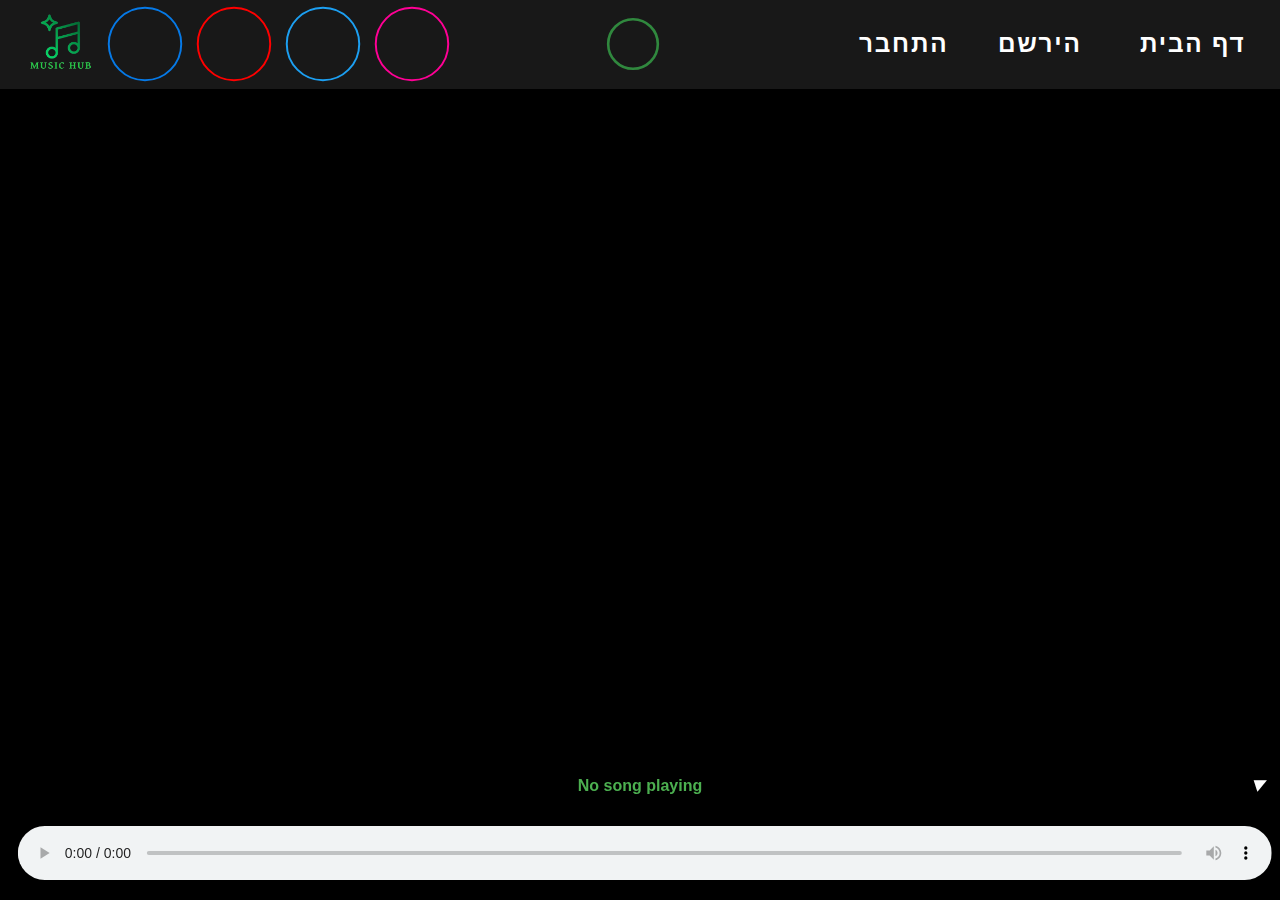
==== commit df12aa9a: "עדכון האתר" ====
--- a/master.html
+++ b/master.html
@@ -66,11 +66,11 @@
   
         
         
-        <ul style="width: 34%;max-height: 267%;display: flex;flex-direction: row-reverse;padding-left: 0px;">
-            <a style="text-decoration: none;" target="_blank"><li class="instagram"><i   class="iconimg fa-brands fa-instagram icon1 icon"></i></li></a>
-            <a style="text-decoration: none;" target="_blank"><li class="twitter"><i   class="iconimg fa-brands fa-twitter icon2 icon"></i></li></a>
-            <a style="text-decoration: none;" href="https://music.youtube.com/playlist?list=RDATgFX"target="_blank"><li class="youtube"><i  class="iconimg fa-brands fa-youtube icon3 icon"></i></li></a>
-            <a style="text-decoration: none;" target="_blank"><li class="facebook"><i   class="iconimg fa-brands fa-facebook icon4 icon"></i></li></a>
+        <ul >
+            <a style="text-decoration: none;" target="_blank"><li class="il instagram"><i   class="iconimg fa-brands fa-instagram icon1 icon"></i></li></a>
+            <a style="text-decoration: none;" target="_blank"><li class="il twitter"><i   class="iconimg fa-brands fa-twitter icon2 icon"></i></li></a>
+            <a style="text-decoration: none;" href="https://music.youtube.com/playlist?list=RDATgFX"target="_blank"><li class="il youtube"><i  class="iconimg fa-brands fa-youtube icon3 icon"></i></li></a>
+            <a style="text-decoration: none;" target="_blank"><li class="il facebook"><i   class="iconimg fa-brands fa-facebook icon4 icon"></i></li></a>
             <a class="logo-wrapper" href="master.html?page=nextpage"><il></il><i ><img src="img/system/logo.png" alt="Music Hub Logo" class="logo"></i></li></a>
         </ul>
     </header>
--- a/style.css
+++ b/style.css
@@ -334,6 +334,7 @@
     overflow: hidden; /* מסתיר תוכן במצב ממוזער */
     max-height: 200px; /* גובה מקסימלי במצב פתוח */
     transition: max-height 1s ease, padding 1.2s ease; /* אנימציה חלקה */
+    height: 12%;
 }
 
 /* במצב ממוזער */
@@ -384,6 +385,7 @@
     color: white; /* טקסט לבן */
     padding: 5px;
     outline: none;
+    height: 65%;
 }
 
 /* מרווח לתוכן העמוד */
@@ -437,7 +439,7 @@
   justify-content: center;
   align-items: center;
   min-height: 100vh;
-  background: #111;
+  background: #000000;
   width: 100%;
   overflow: hidden;
 }
@@ -638,15 +640,16 @@
     justify-content: space-around;
     flex-direction: row;
     height: 170%;
+    width: 34%;max-height: 267%;display: flex;flex-direction: row-reverse;padding-left: 0px;
 }
 
 li{
     list-style: none;
     display: inline-block;
-    font-size: 23px;
     border-radius: 50%;
-    height: 96%;
-    width: 3.5vw;
+    height: 8vh;
+    width: 8vh;
+    font-size: 1.2vw;
     display: flex;
     justify-content: center;
     align-items: center;
@@ -680,24 +683,90 @@
     transition: 0.6s;
 }
 
-li:hover .icon1{
-    transform: rotateY(360deg);
+li:hover .icon1 {
+    animation: twoSpins 0.6s ease-in-out forwards;
     text-shadow: 0px 0px 1px #ff0095;
-}
+    display: inline-block;
+    perspective: 1000px;
+}
+
+@keyframes twoSpins {
+    0% {
+        opacity: 1;
+        filter: brightness(1);
+        clip-path: polygon(0% 0%, 100% 0%, 100% 100%, 0% 100%);
+    }
+    12.5% {
+        opacity: 0.8;
+        filter: brightness(0.8);
+        clip-path: polygon(10% 0%, 90% 0%, 90% 100%, 10% 100%);
+    }
+    25% {
+        opacity: 0.5;
+        filter: brightness(0.6);
+        clip-path: polygon(20% 0%, 80% 0%, 80% 100%, 20% 100%);
+    }
+    37.5% {
+        opacity: 0.8;
+        filter: brightness(0.8);
+        clip-path: polygon(10% 0%, 90% 0%, 90% 100%, 10% 100%);
+    }
+    50% {
+        opacity: 1;
+        filter: brightness(1);
+        clip-path: polygon(0% 0%, 100% 0%, 100% 100%, 0% 100%);
+    }
+    62.5% {
+        opacity: 0.8;
+        filter: brightness(0.8);
+        clip-path: polygon(10% 0%, 90% 0%, 90% 100%, 10% 100%);
+    }
+    75% {
+        opacity: 0.5;
+        filter: brightness(0.6);
+        clip-path: polygon(20% 0%, 80% 0%, 80% 100%, 20% 100%);
+    }
+    87.5% {
+        opacity: 0.8;
+        filter: brightness(0.8);
+        clip-path: polygon(10% 0%, 90% 0%, 90% 100%, 10% 100%);
+    }
+    100% {
+        opacity: 1;
+        filter: brightness(1);
+        clip-path: polygon(0% 0%, 100% 0%, 100% 100%, 0% 100%);
+    }
+}
+
+@media (max-width: 768px) {
+    li {
+        height: 8vh;
+        width: 8vh;
+        font-size: 1.2vw;
+    }
+}
+
+
 
 li:hover .icon2{
-    transform: rotateY(360deg);
+    animation: twoSpins 0.6s ease-in-out forwards;
     text-shadow: 0px 0px 1px #1c9ff1;
+    display: inline-block;
+    perspective: 1000px;
 }
 
 li:hover .icon3{
-    transform: rotateY(360deg);
+    animation: twoSpins 0.6s ease-in-out forwards;
     text-shadow: 0px 0px 1px #ff0000;
+    display: inline-block;
+    perspective: 1000px;
 }
 
 li:hover .icon4{
-    transform: rotateY(360deg);
+    animation: twoSpins 0.6s ease-in-out forwards;
     text-shadow: 0px 0px 1px #0679e6;
+    display: inline-block;
+    perspective: 1000px;
 }
 
 li{
@@ -776,7 +845,7 @@
 }
 /* שינוי לעמודי האמנים */
 .artist-page .header {
-    transform: translateX(2.5%); /* הניו-בר זז שמאלה */
+    transform: translateX(3.5%); /* הניו-בר זז שמאלה */
 }
 
 
@@ -908,21 +977,19 @@
     outline: none;
     transition: width 0.5s, border-radius 0.5s, background 0.5s; /* זמן שינוי */
 }
-
+.box.no-hover .input {
+    color: transparent; /* הופך את הטקסט לבלתי נראה */
+}
 
 
 /* תיבת חיפוש במצב hover או פעילה */
 .box.hover-active .input {
-    width: 21.5vw;
+    max-width: 400px;
+    width: 20vw;
     background: #3b3640;
     border-radius: 10px;
 }
 
-/* עיצוב מצב ללא hover */
-.box.no-hover .input {
-    color: transparent;
-    
-}
 
 
 /* עיצוב placeholder כברירת מחדל - מוסתר */
@@ -963,14 +1030,15 @@
 
 
 
+/* תיבת התוצאות */
 #search-results {
     position: absolute; /* Position relative to the parent container */
     top: 100%; /* Place below the search bar */
-    background-color: #6be369; /* Background for contrast */
-    max-height: 200px; /* Set a limit for scrolling */
-    overflow-y: auto; /* Enable scrolling for long lists */
+    background-color: #6be369; /* רקע */
+    max-height: 200px; /* מגבלת גובה */
+    overflow-y: auto; /* גלילה */
     z-index: 1000;
-    display: none; /* Initially hidden */
+    display: none; /* מוסתר כברירת מחדל */
     width: 100%;
     text-align: center;
     color: #000;
@@ -978,21 +1046,34 @@
     font-weight: bold;
 }
 
+/* פריטים בודדים בתוצאות */
 .result-item {
     padding: 10px;
     cursor: pointer;
     border: 1px solid rgb(19, 90, 19);
-
 }
 
 .result-item:hover {
     background-color: #357532; /* Highlight on hover */
 }
+
 .result-link {
-    display: block; /* משנה את האלמנט ל-block כדי שימלא את האב */
-    width: 100%; /* רוחב מלא */
-    height: 100%; /* גובה מלא */
-}
-
-
-/* עיצוב שדה סיסמה */
+    display: block;
+    width: 100%;
+    height: 100%;
+}
+
+/* שמירה על תיבת החיפוש רחבה */
+.box.hover-active .input,
+#search-results:hover ~ .box .input {
+    max-width: 400px !important;
+    width: 20vw !important;
+    background: #3b3640 !important;
+    border-radius: 10px !important;
+}
+
+/* וודא שתיבת התוצאות לא נסגרת */
+#search-results:hover {
+    display: block !important;
+}
+
